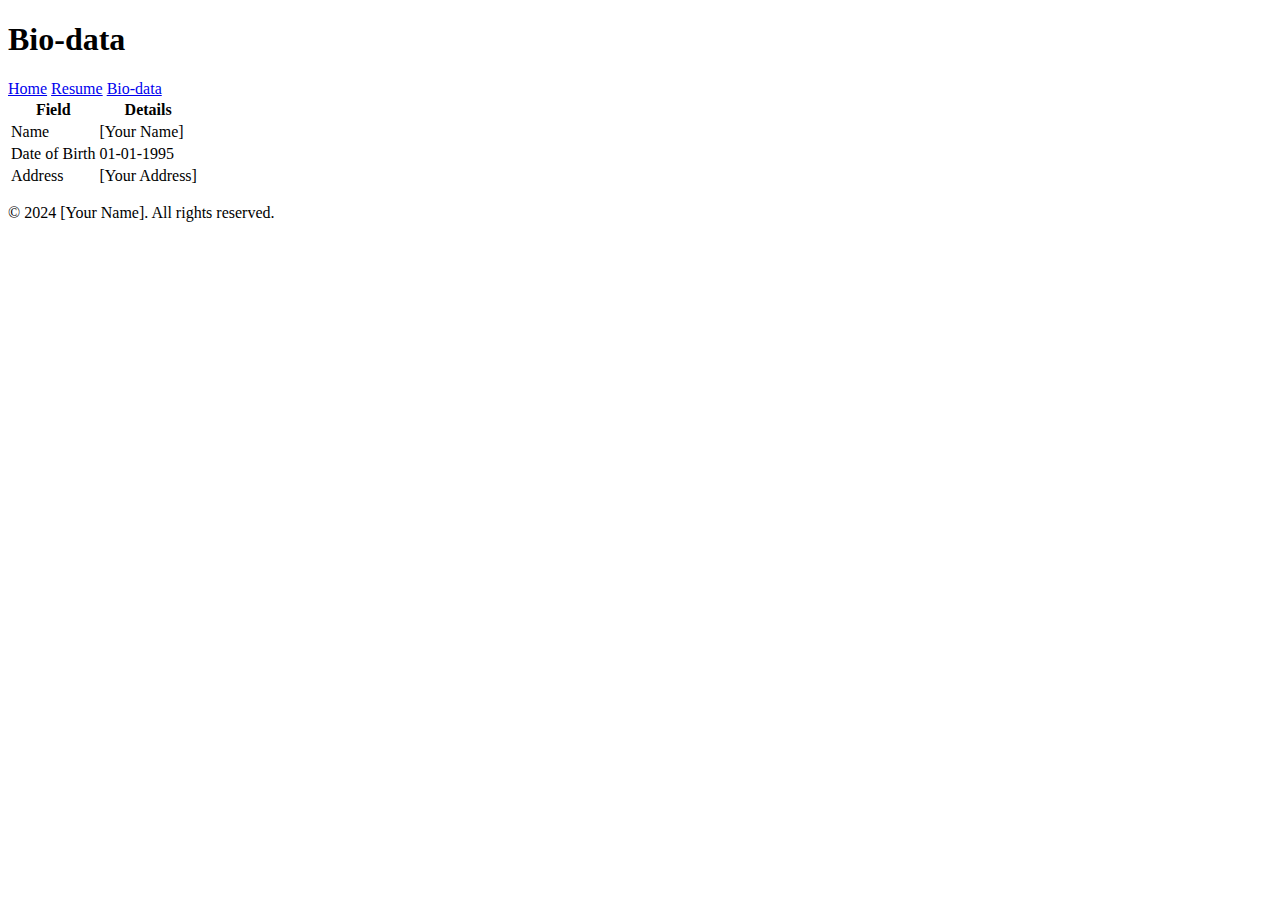
==== bio.html @ 79ea34b0 "Create bio.html" ====
<!DOCTYPE html>
<html lang="en">
<head>
    <meta charset="UTF-8">
    <meta name="viewport" content="width=device-width, initial-scale=1.0">
    <title>Bio-data</title>
    <link rel="stylesheet" href="styles.css">
</head>
<body>
    <header>
        <h1>Bio-data</h1>
        <nav>
            <a href="index.html">Home</a>
            <a href="resume.html">Resume</a>
            <a href="bio.html">Bio-data</a>
        </nav>
    </header>
    <main>
        <table>
            <tr>
                <th>Field</th>
                <th>Details</th>
            </tr>
            <tr>
                <td>Name</td>
                <td>[Your Name]</td>
            </tr>
            <tr>
                <td>Date of Birth</td>
                <td>01-01-1995</td>
            </tr>
            <tr>
                <td>Address</td>
                <td>[Your Address]</td>
            </tr>
        </table>
    </main>
    <footer>
        <p>&copy; 2024 [Your Name]. All rights reserved.</p>
    </footer>
</body>
</html>
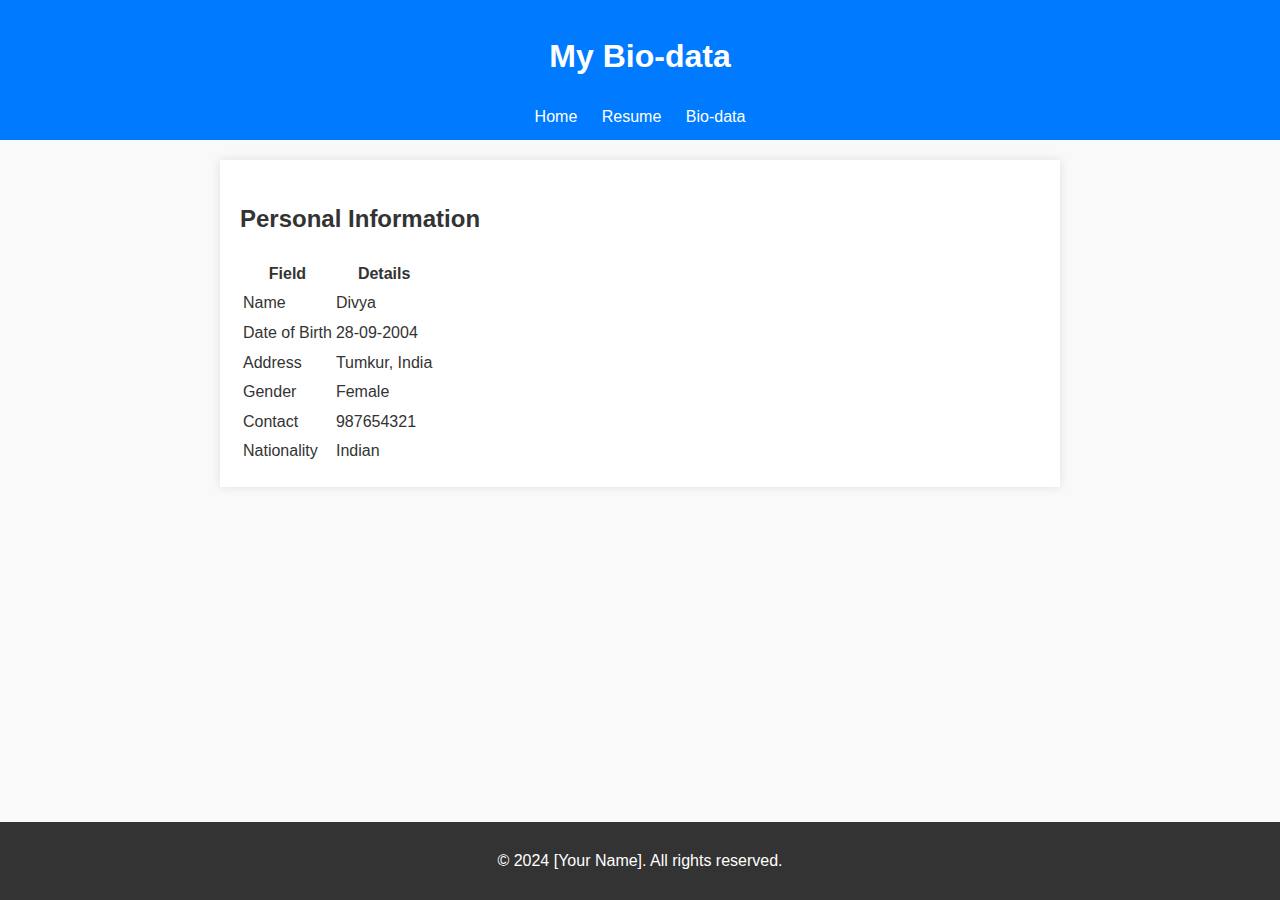
==== commit 27876518: "Update bio.html" ====
--- a/bio.html
+++ b/bio.html
@@ -8,33 +8,59 @@
 </head>
 <body>
     <header>
-        <h1>Bio-data</h1>
-        <nav>
-            <a href="index.html">Home</a>
-            <a href="resume.html">Resume</a>
-            <a href="bio.html">Bio-data</a>
-        </nav>
+        <div class="container">
+            <h1>My Bio-data</h1>
+            <nav>
+                <a href="index.html">Home</a>
+                <a href="resume.html">Resume</a>
+                <a href="bio.html">Bio-data</a>
+            </nav>
+        </div>
     </header>
+
     <main>
-        <table>
-            <tr>
-                <th>Field</th>
-                <th>Details</th>
-            </tr>
-            <tr>
-                <td>Name</td>
-                <td>[Your Name]</td>
-            </tr>
-            <tr>
-                <td>Date of Birth</td>
-                <td>01-01-1995</td>
-            </tr>
-            <tr>
-                <td>Address</td>
-                <td>[Your Address]</td>
-            </tr>
-        </table>
+        <div class="container">
+            <h2>Personal Information</h2>
+            <table>
+                <tr>
+                    <th>Field</th>
+                    <th>Details</th>
+                </tr>
+                <tr>
+                    <td>Name</td>
+                    <td>Divya</td>
+                </tr>
+                <tr>
+                    <td>Date of Birth</td>
+                    <td>28-09-2004</td>
+                </tr>
+                <tr>
+                    <td>Address</td>
+                    <td>Tumkur, India</td>
+                </tr>
+                <tr>
+                    <td>Gender</td>
+                    <td>Female</td>
+                </tr>
+                <tr>
+                    <td>Contact</td>
+                    <td>987654321</td>
+                </tr>
+                <tr>
+                    <td>Nationality</td>
+                    <td>Indian</td>
+                </tr>
+            </table>
+        </div>
     </main>
+
+    <footer>
+        <div class="container">
+            <p>&copy; 2024 Divya. All rights reserved.</p>
+        </div>
+    </footer>
+</body>
+</html>
     <footer>
         <p>&copy; 2024 [Your Name]. All rights reserved.</p>
     </footer>
--- a/styles.css
+++ b/styles.css
@@ -0,0 +1,43 @@
+body {
+    font-family: Arial, sans-serif;
+    line-height: 1.6;
+    background: #f9f9f9;
+    color: #333;
+    margin: 0;
+    padding: 0;
+}
+
+header {
+    background: #007BFF;
+    color: white;
+    padding: 10px 0;
+    text-align: center;
+}
+
+header nav a {
+    color: white;
+    margin: 0 10px;
+    text-decoration: none;
+}
+
+header nav a:hover {
+    text-decoration: underline;
+}
+
+main {
+    padding: 20px;
+    background: white;
+    margin: 20px auto;
+    max-width: 800px;
+    box-shadow: 0 0 10px rgba(0, 0, 0, 0.1);
+}
+
+footer {
+    text-align: center;
+    background: #333;
+    color: white;
+    padding: 10px 0;
+    position: fixed;
+    bottom: 0;
+    width: 100%;
+}
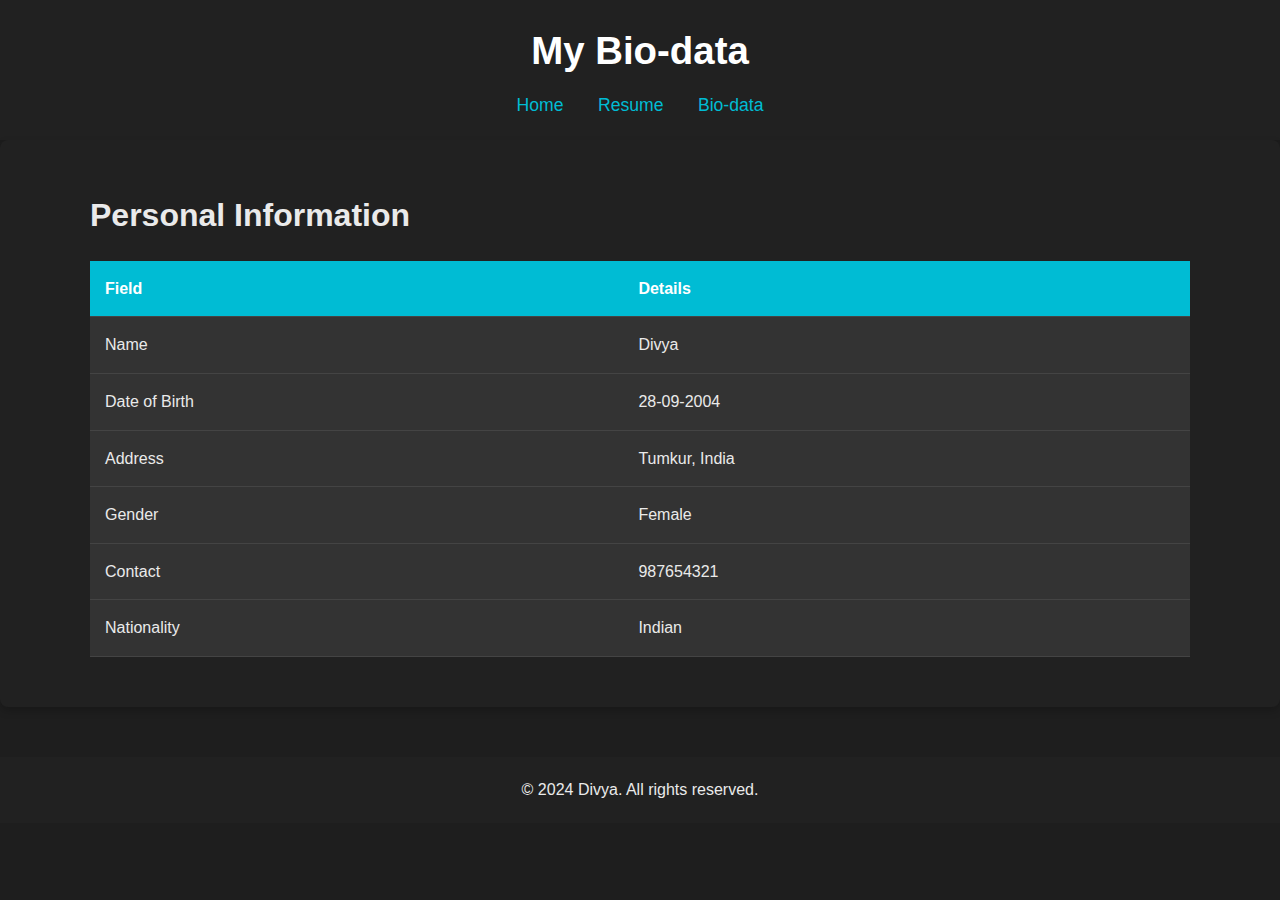
==== commit df3d7fba: "Update bio.html" ====
--- a/bio.html
+++ b/bio.html
@@ -61,8 +61,4 @@
     </footer>
 </body>
 </html>
-    <footer>
-        <p>&copy; 2024 [Your Name]. All rights reserved.</p>
-    </footer>
-</body>
-</html>
+   
--- a/styles.css
+++ b/styles.css
@@ -1,43 +1,127 @@
-body {
-    font-family: Arial, sans-serif;
-    line-height: 1.6;
-    background: #f9f9f9;
-    color: #333;
+* {
     margin: 0;
     padding: 0;
+    box-sizing: border-box;
+}
+
+body {
+    font-family: 'Segoe UI', Tahoma, Geneva, Verdana, sans-serif;
+    line-height: 1.6;
+    background-color: #1e1e1e;
+    color: #eaeaea;
+    margin: 0;
+}
+
+.container {
+    width: 90%;
+    max-width: 1100px;
+    margin: 0 auto;
 }
 
 header {
-    background: #007BFF;
-    color: white;
-    padding: 10px 0;
+    background-color: #212121;
+    color: #ffffff;
+    padding: 20px 0;
+    box-shadow: 0 4px 8px rgba(0, 0, 0, 0.1);
+}
+
+header h1 {
+    font-size: 2.4rem;
+    text-align: center;
+    margin-bottom: 10px;
+}
+
+header nav {
     text-align: center;
 }
 
 header nav a {
-    color: white;
-    margin: 0 10px;
+    color: #00bcd4;
+    margin: 0 15px;
     text-decoration: none;
+    font-size: 1.1rem;
+    transition: color 0.3s;
 }
 
 header nav a:hover {
-    text-decoration: underline;
+    color: #ff4081; 
+}
+
+.hero {
+    background: linear-gradient(135deg, #ff4081, #00bcd4);
+    color: white;
+    padding: 100px 20px;
+    text-align: center;
+    margin-bottom: 50px;
+}
+
+.hero h2 {
+    font-size: 3rem;
+    margin-bottom: 15px;
+}
+
+.hero p {
+    font-size: 1.2rem;
 }
 
 main {
-    padding: 20px;
-    background: white;
-    margin: 20px auto;
-    max-width: 800px;
-    box-shadow: 0 0 10px rgba(0, 0, 0, 0.1);
+    padding: 50px 20px;
+    background-color: #212121;
+    border-radius: 8px;
+    box-shadow: 0 4px 8px rgba(0, 0, 0, 0.2);
+    margin-bottom: 50px;
+}
+
+main h2 {
+    font-size: 2rem;
+    color: #eaeaea;
+    margin-bottom: 20px;
+}
+
+main p {
+    font-size: 1.1rem;
+    color: #b0b0b0;
+    line-height: 1.8;
+}
+
+ul {
+    list-style-type: none;
+    padding-left: 20px;
+}
+
+ul li {
+    font-size: 1.1rem;
+    color: #eaeaea;
+    margin-bottom: 10px;
+}
+
+table {
+    width: 100%;
+    border-collapse: collapse;
+    margin-top: 20px;
+}
+
+table th, table td {
+    padding: 15px;
+    text-align: left;
+    border-bottom: 1px solid #444;
+}
+
+table th {
+    background-color: #00bcd4;
+    color: white;
+}
+
+table td {
+    background-color: #333;
 }
 
 footer {
+    background-color: #212121;
+    color: #eaeaea;
     text-align: center;
-    background: #333;
-    color: white;
-    padding: 10px 0;
-    position: fixed;
+    padding: 20px 0;
+    position: relative;
     bottom: 0;
     width: 100%;
 }
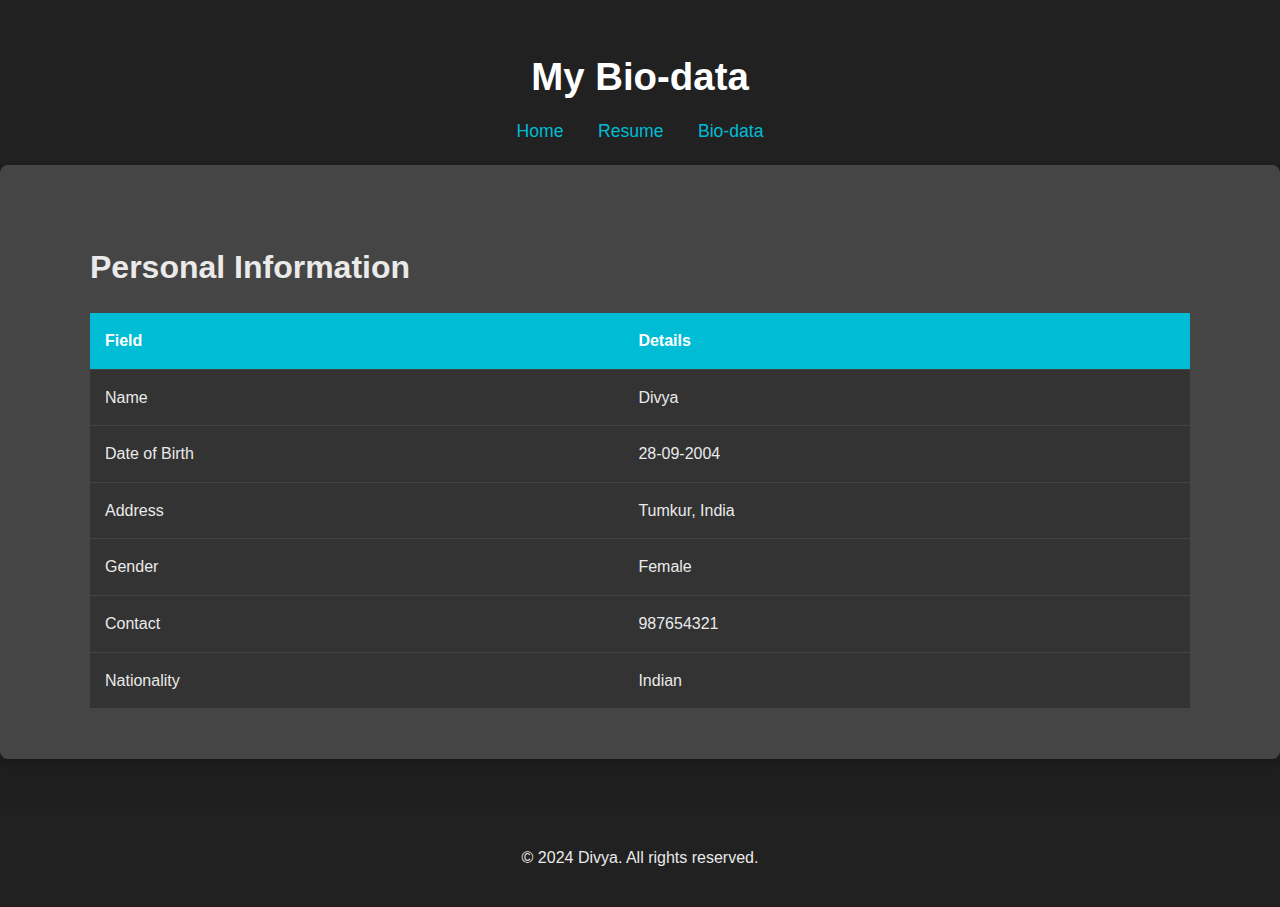
==== commit d8599140: "Update bio.html" ====
--- a/bio.html
+++ b/bio.html
@@ -1,3 +1,4 @@
+
 <!DOCTYPE html>
 <html lang="en">
 <head>
--- a/styles.css
+++ b/styles.css
@@ -1,4 +1,4 @@
-* {
+ {
     margin: 0;
     padding: 0;
     box-sizing: border-box;
@@ -49,7 +49,7 @@
 
 .hero {
     background: linear-gradient(135deg, #ff4081, #00bcd4);
-    color: white;
+    color: rgb(240, 23, 160);
     padding: 100px 20px;
     text-align: center;
     margin-bottom: 50px;
@@ -66,7 +66,7 @@
 
 main {
     padding: 50px 20px;
-    background-color: #212121;
+    background-color: #464545;
     border-radius: 8px;
     box-shadow: 0 4px 8px rgba(0, 0, 0, 0.2);
     margin-bottom: 50px;
